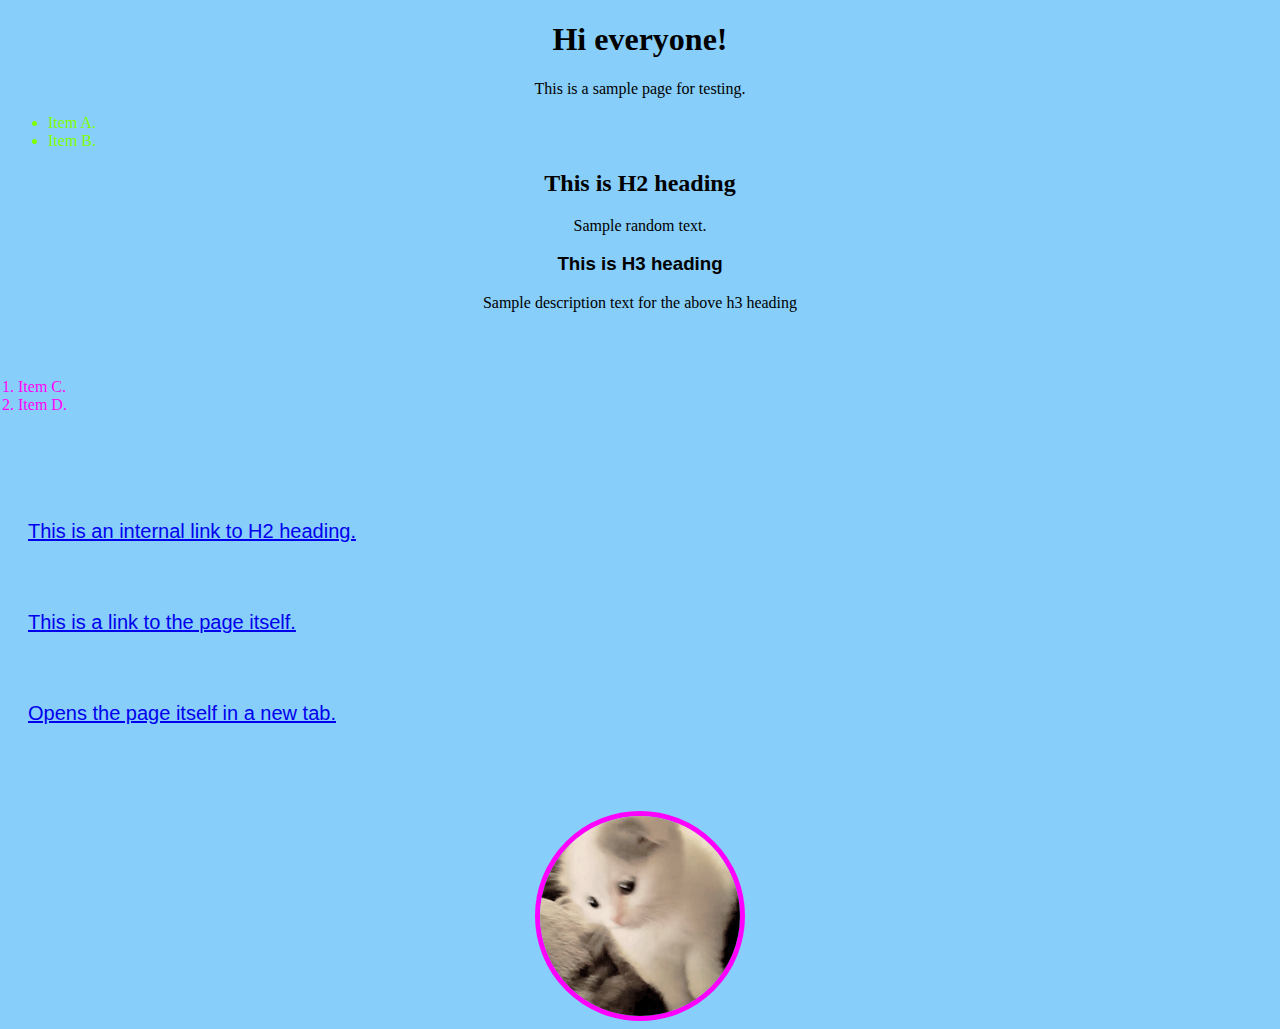
==== index.html @ 703a48d3 "made some changes" ====
<!DOCTYPE html>
<html lang="en">

    <head>
        <meta charset="UTF-8"/>
        <meta name="viewport" content="width=device-width, initial-scale=1.0" />
        <meta http-equiv="X-UA-Compatible" content="ie=edge" />
        <link rel="stylesheet" href="style.css">
        <title>Welcome to my page!</title>
    </head>
    <main>
        <h1 class="h1">Hi everyone!</h1>
        <p>This is a sample page for testing.</p>
        <ul>
            <li>Item A.</li>
            <li>Item B.</li>
        </ul>
        <div class="h2"><h2>This is H2 heading</h2></div>
        <p>Sample random text.</p>
        <section class="h3"><h3>This is H3 heading</h3></section>
        <p>Sample description text for the above h3 heading</p>
        <ol>
            <li>Item C.</li>
            <li>Item D.</li>
        </ol>
        <section class="links">
        <a href="#h2">This is an internal link to H2 heading.</a><br/>
        <a href="http://127.0.0.1:5500/index.html" target="_self">This is a link to the page itself.</a><br/>
        <a href="http://127.0.0.1:5500/index.html" target="_blank">Opens the page itself in a new tab.</a><br/>
        <br/>    
    </section>    
        <img class="img" src="./cat_image.gif" alt="kitten looking around for something" width="200" height="200">
    </main>
    <footer></footer>

</html>
---- style.css ----
body {
    background-color: lightskyblue;
  }

  .img{
    border-radius: 50%;
    border: 5px solid magenta;
    text-align: center;
    display: block;
    margin: 0 auto;

  }

  .h1 {
    text-align: center;
    grid-column: 1 /span 2;
  }

p{
    text-align: center;
}

  .h2 {
    text-align: center;
  } 

  .h3 {
    font-family: Arial;
    text-align: center;
  }

  a {
    font-family: Arial, Helvetica, sans-serif;
    font-size: 20px;
    margin-bottom: 50px;
    margin-left: 20px;
  }

  ol{
    color: fuchsia;
    padding-top: 50px;
    padding-right: 30px;
    padding-bottom: 90px;
    padding-left: 10px;
  }

  ul{
    color: chartreuse;
  }

  .links{
    display: grid;
    grid-column: 1 / span 2;
  }
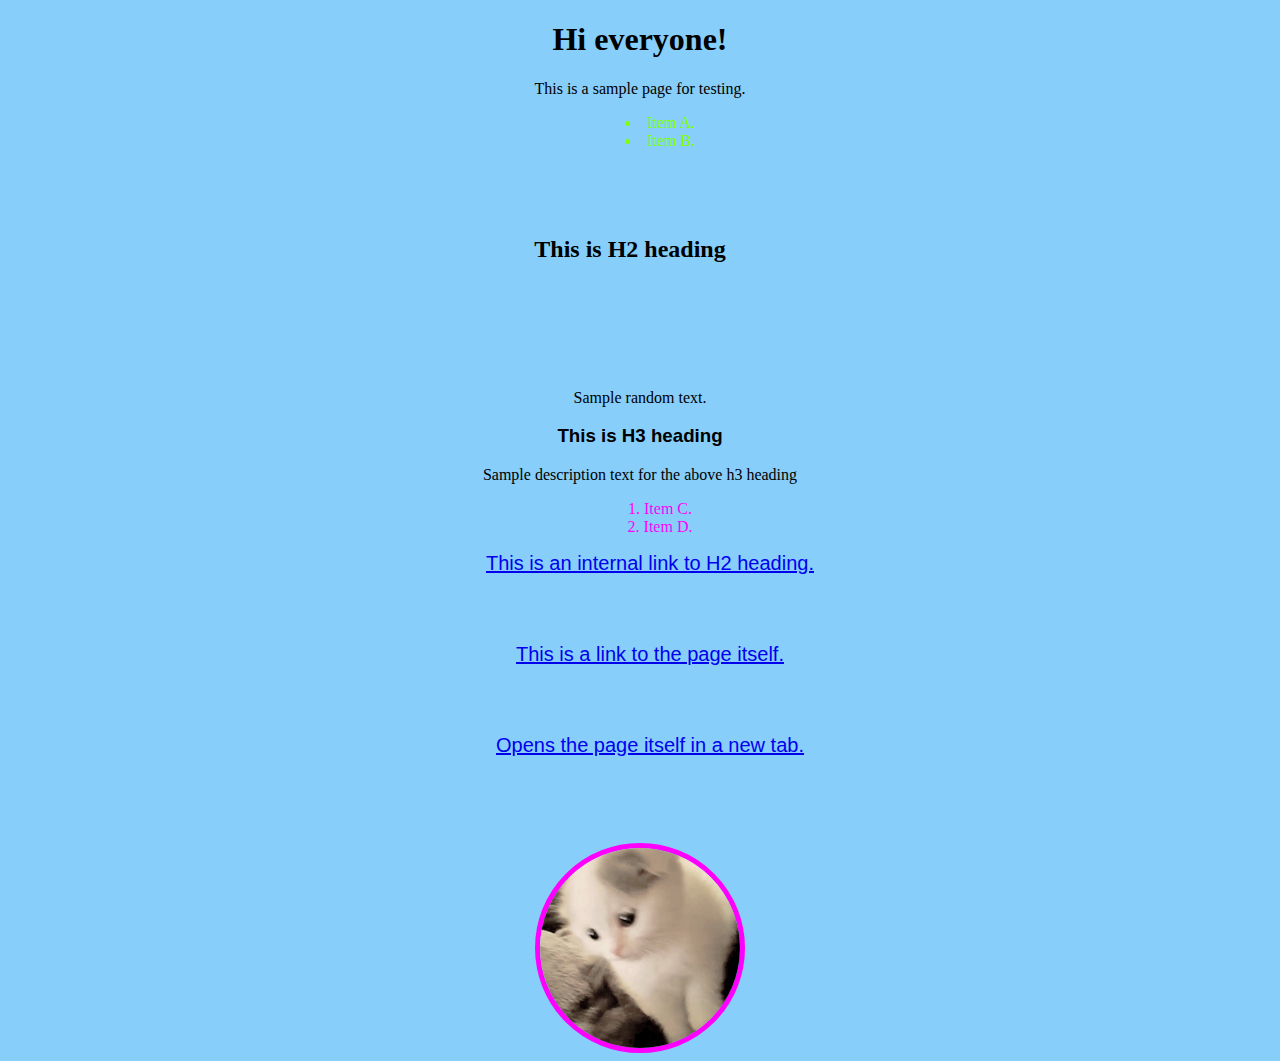
==== commit afa13447: "made more changes" ====
--- a/index.html
+++ b/index.html
@@ -11,7 +11,7 @@
     <main>
         <h1 class="h1">Hi everyone!</h1>
         <p>This is a sample page for testing.</p>
-        <ul>
+        <ul class="unordered-list">
             <li>Item A.</li>
             <li>Item B.</li>
         </ul>
@@ -19,9 +19,9 @@
         <p>Sample random text.</p>
         <section class="h3"><h3>This is H3 heading</h3></section>
         <p>Sample description text for the above h3 heading</p>
-        <ol>
-            <li>Item C.</li>
-            <li>Item D.</li>
+        <ol class="ordered-list-item">
+            <li >Item C.</li>
+            <li >Item D.</li>
         </ol>
         <section class="links">
         <a href="#h2">This is an internal link to H2 heading.</a><br/>
--- a/style.css
+++ b/style.css
@@ -13,7 +13,7 @@
 
   .h1 {
     text-align: center;
-    grid-column: 1 /span 2;
+    grid-row: 1 /span 2;
   }
 
 p{
@@ -22,6 +22,10 @@
 
   .h2 {
     text-align: center;
+    padding-top: 50px;
+    padding-right: 30px;
+    padding-bottom: 90px;
+    padding-left: 10px;
   } 
 
   .h3 {
@@ -36,19 +40,21 @@
     margin-left: 20px;
   }
 
-  ol{
-    color: fuchsia;
-    padding-top: 50px;
-    padding-right: 30px;
-    padding-bottom: 90px;
-    padding-left: 10px;
-  }
-
-  ul{
-    color: chartreuse;
-  }
-
   .links{
     display: grid;
     grid-column: 1 / span 2;
+    text-align: center;
+  }
+
+  .ordered-list-item{
+    text-align: center;
+    list-style-position: inside;
+    color: fuchsia;
+
+  }
+
+  .unordered-list{
+    text-align: center;
+    list-style-position: inside;
+    color: chartreuse;
   }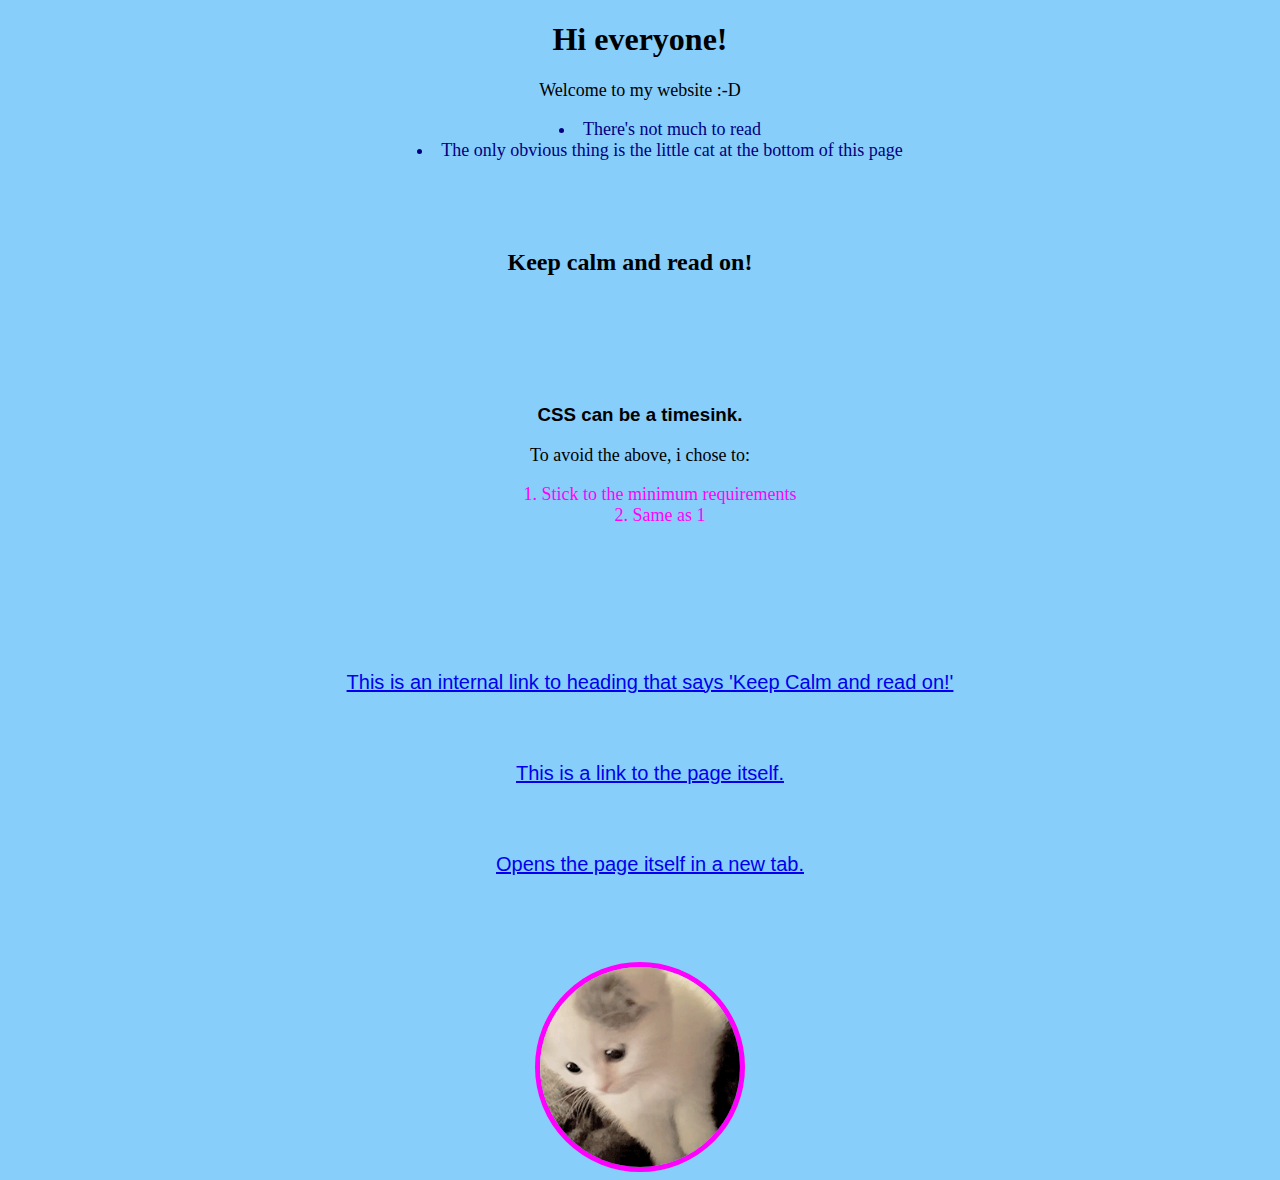
==== commit 09ca2009: "made more changes" ====
--- a/index.html
+++ b/index.html
@@ -6,25 +6,24 @@
         <meta name="viewport" content="width=device-width, initial-scale=1.0" />
         <meta http-equiv="X-UA-Compatible" content="ie=edge" />
         <link rel="stylesheet" href="style.css">
-        <title>Welcome to my page!</title>
+        <title>Sample website.</title>
     </head>
     <main>
         <h1 class="h1">Hi everyone!</h1>
-        <p>This is a sample page for testing.</p>
+        <p>Welcome to my website :-D</p>
         <ul class="unordered-list">
-            <li>Item A.</li>
-            <li>Item B.</li>
+            <li>There's not much to read</li>
+            <li>The only obvious thing is the little cat at the bottom of this page</li>
         </ul>
-        <div class="h2"><h2>This is H2 heading</h2></div>
-        <p>Sample random text.</p>
-        <section class="h3"><h3>This is H3 heading</h3></section>
-        <p>Sample description text for the above h3 heading</p>
+        <div class="h2" a href=""  ><h2>Keep calm and read on!</h2></div>
+        <section class="h3"><h3>CSS can be a timesink.</h3></section>
+        <p>To avoid the above, i chose to:</p>
         <ol class="ordered-list-item">
-            <li >Item C.</li>
-            <li >Item D.</li>
+            <li >Stick to the minimum requirements</li>
+            <li >Same as 1</li>
         </ol>
         <section class="links">
-        <a href="#h2">This is an internal link to H2 heading.</a><br/>
+        <a href="#h2">This is an internal link to heading that says 'Keep Calm and read on!'</a><br/>
         <a href="http://127.0.0.1:5500/index.html" target="_self">This is a link to the page itself.</a><br/>
         <a href="http://127.0.0.1:5500/index.html" target="_blank">Opens the page itself in a new tab.</a><br/>
         <br/>    
--- a/style.css
+++ b/style.css
@@ -14,10 +14,12 @@
   .h1 {
     text-align: center;
     grid-row: 1 /span 2;
+  
   }
 
 p{
     text-align: center;
+    font-size: large;
 }
 
   .h2 {
@@ -44,17 +46,20 @@
     display: grid;
     grid-column: 1 / span 2;
     text-align: center;
+    padding-top: 10%
   }
 
   .ordered-list-item{
     text-align: center;
     list-style-position: inside;
     color: fuchsia;
+    font-size: large;
 
   }
 
   .unordered-list{
     text-align: center;
     list-style-position: inside;
-    color: chartreuse;
+    color: navy;
+    font-size: large;
   }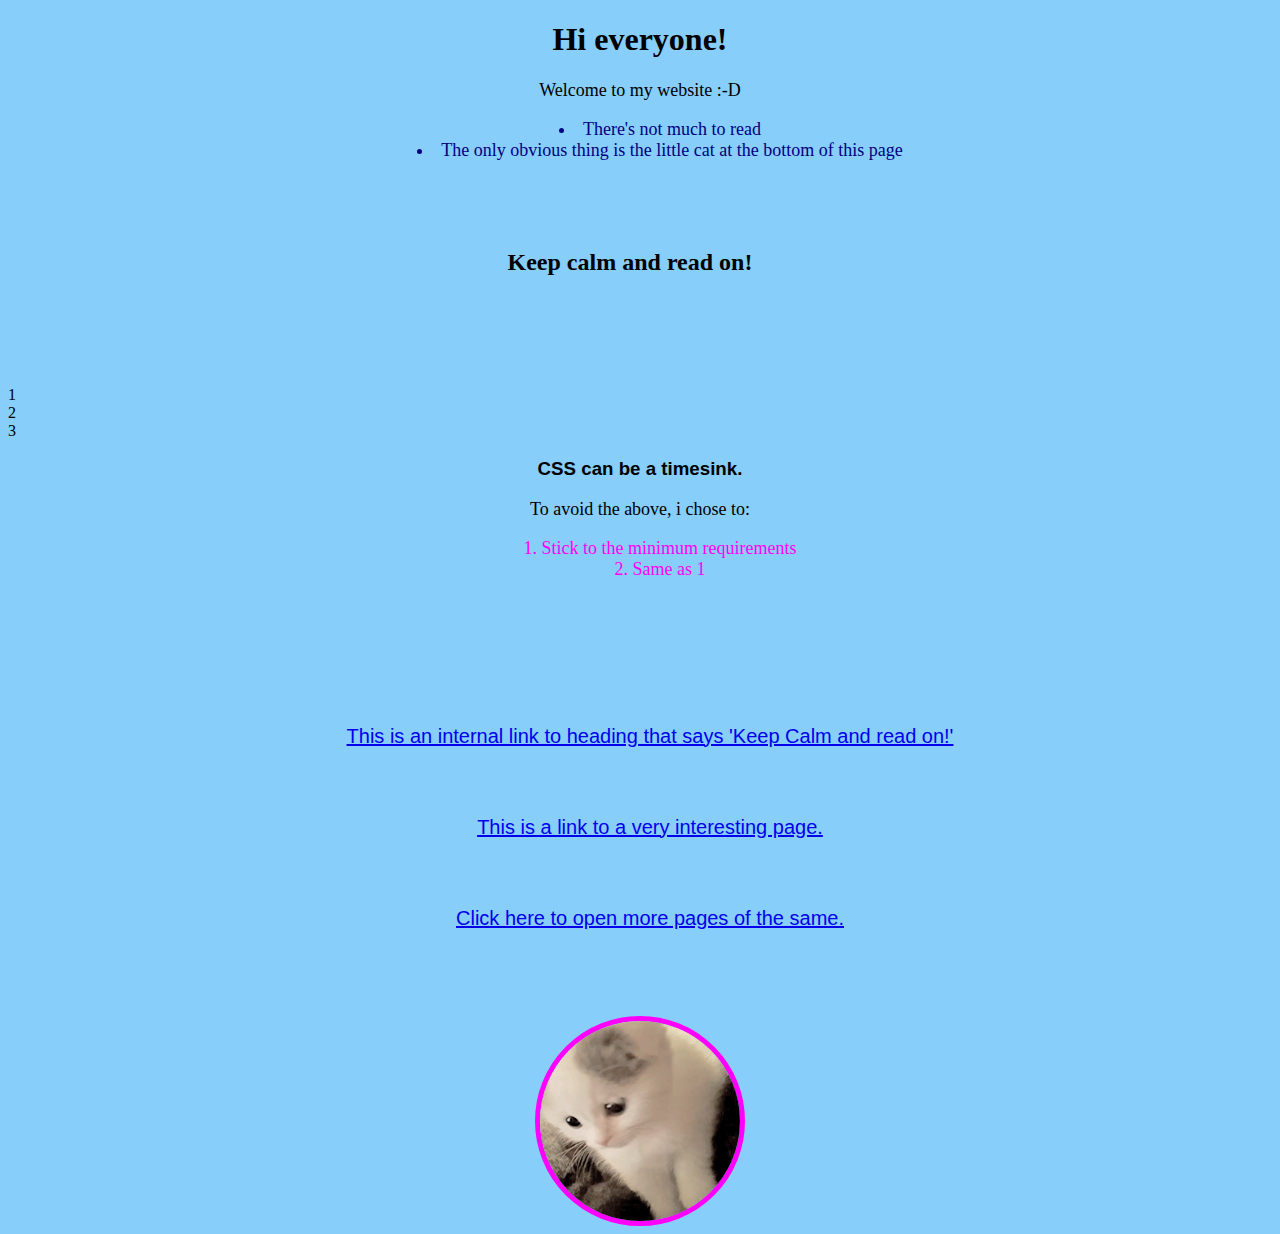
==== commit 19bb6683: "made some changes" ====
--- a/index.html
+++ b/index.html
@@ -16,6 +16,9 @@
             <li>The only obvious thing is the little cat at the bottom of this page</li>
         </ul>
         <div class="h2" a href=""  ><h2>Keep calm and read on!</h2></div>
+        <div>1</div>
+        <div>2</div>
+        <div>3</div>
         <section class="h3"><h3>CSS can be a timesink.</h3></section>
         <p>To avoid the above, i chose to:</p>
         <ol class="ordered-list-item">
@@ -24,8 +27,8 @@
         </ol>
         <section class="links">
         <a href="#h2">This is an internal link to heading that says 'Keep Calm and read on!'</a><br/>
-        <a href="http://127.0.0.1:5500/index.html" target="_self">This is a link to the page itself.</a><br/>
-        <a href="http://127.0.0.1:5500/index.html" target="_blank">Opens the page itself in a new tab.</a><br/>
+        <a href="http://127.0.0.1:5500/index_2.html" target="_self">This is a link to a very interesting page.</a><br/>
+        <a href="http://127.0.0.1:5500/index.html" target="_blank">Click here to open more pages of the same.</a><br/>
         <br/>    
     </section>    
         <img class="img" src="./cat_image.gif" alt="kitten looking around for something" width="200" height="200">
--- a/style.css
+++ b/style.css
@@ -62,4 +62,11 @@
     list-style-position: inside;
     color: navy;
     font-size: large;
-  }+  }
+
+  .wrapper{
+    display :grid;
+    grid-template-columns: 300px 100px;
+  }
+
+  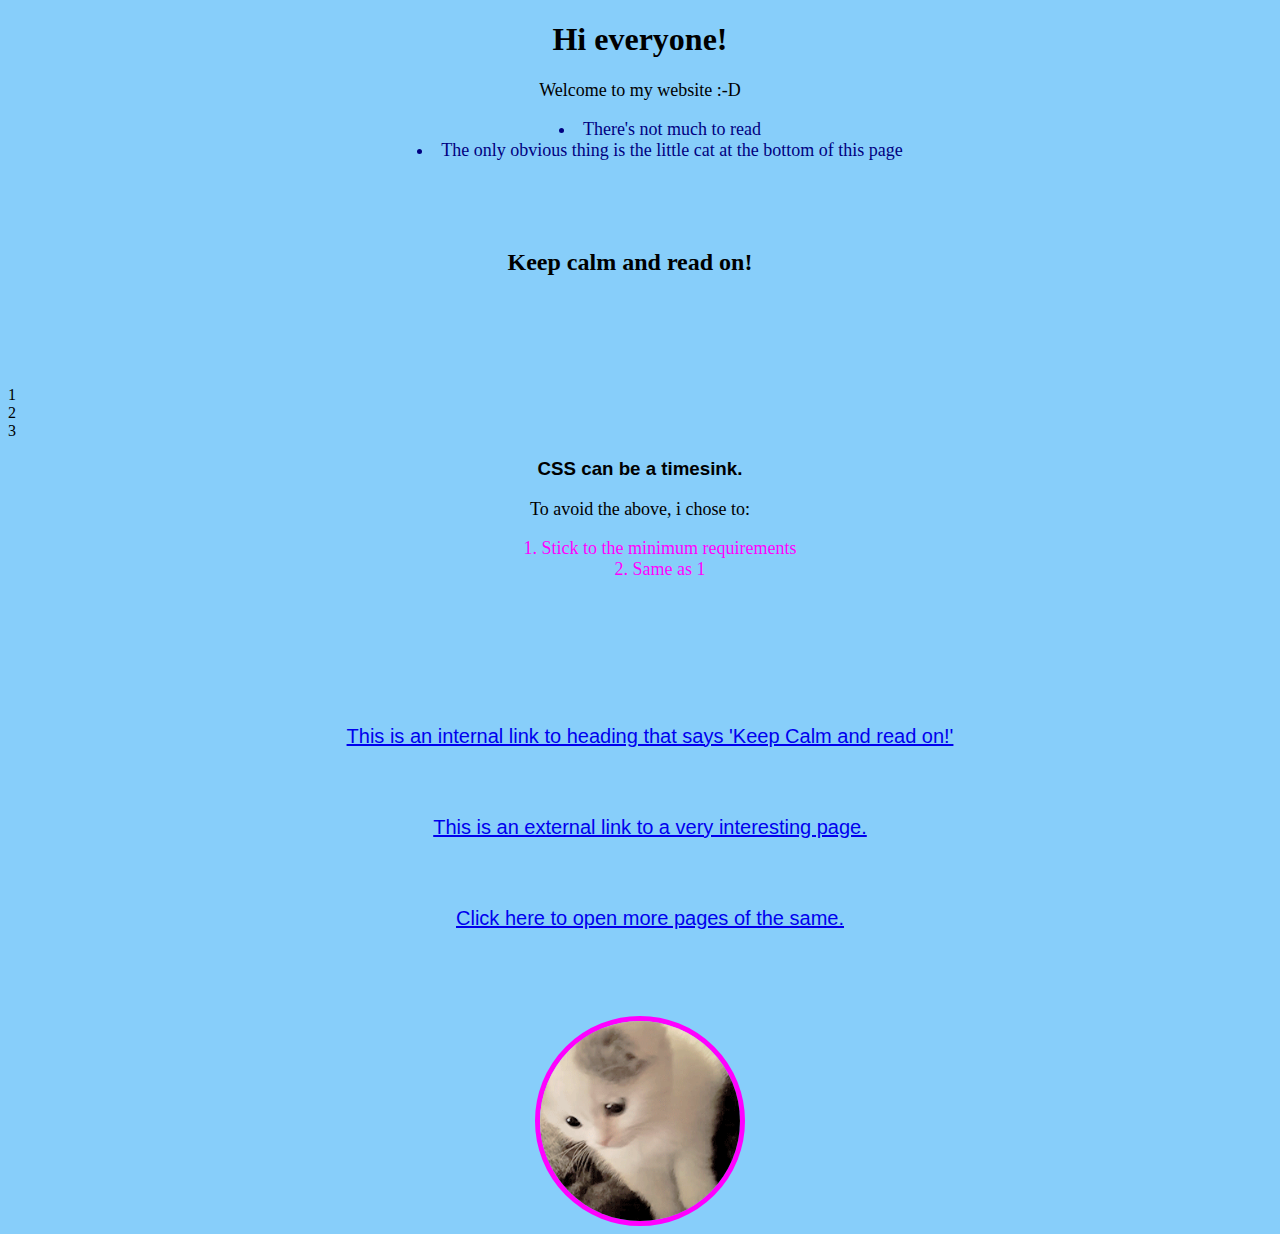
==== commit 7c532d8f: "changes" ====
--- a/index.html
+++ b/index.html
@@ -27,7 +27,7 @@
         </ol>
         <section class="links">
         <a href="#h2">This is an internal link to heading that says 'Keep Calm and read on!'</a><br/>
-        <a href="http://127.0.0.1:5500/index_2.html" target="_self">This is a link to a very interesting page.</a><br/>
+        <a href="http://127.0.0.1:5500/index_2.html" target="_self">This is an external link to a very interesting page.</a><br/>
         <a href="http://127.0.0.1:5500/index.html" target="_blank">Click here to open more pages of the same.</a><br/>
         <br/>    
     </section>    
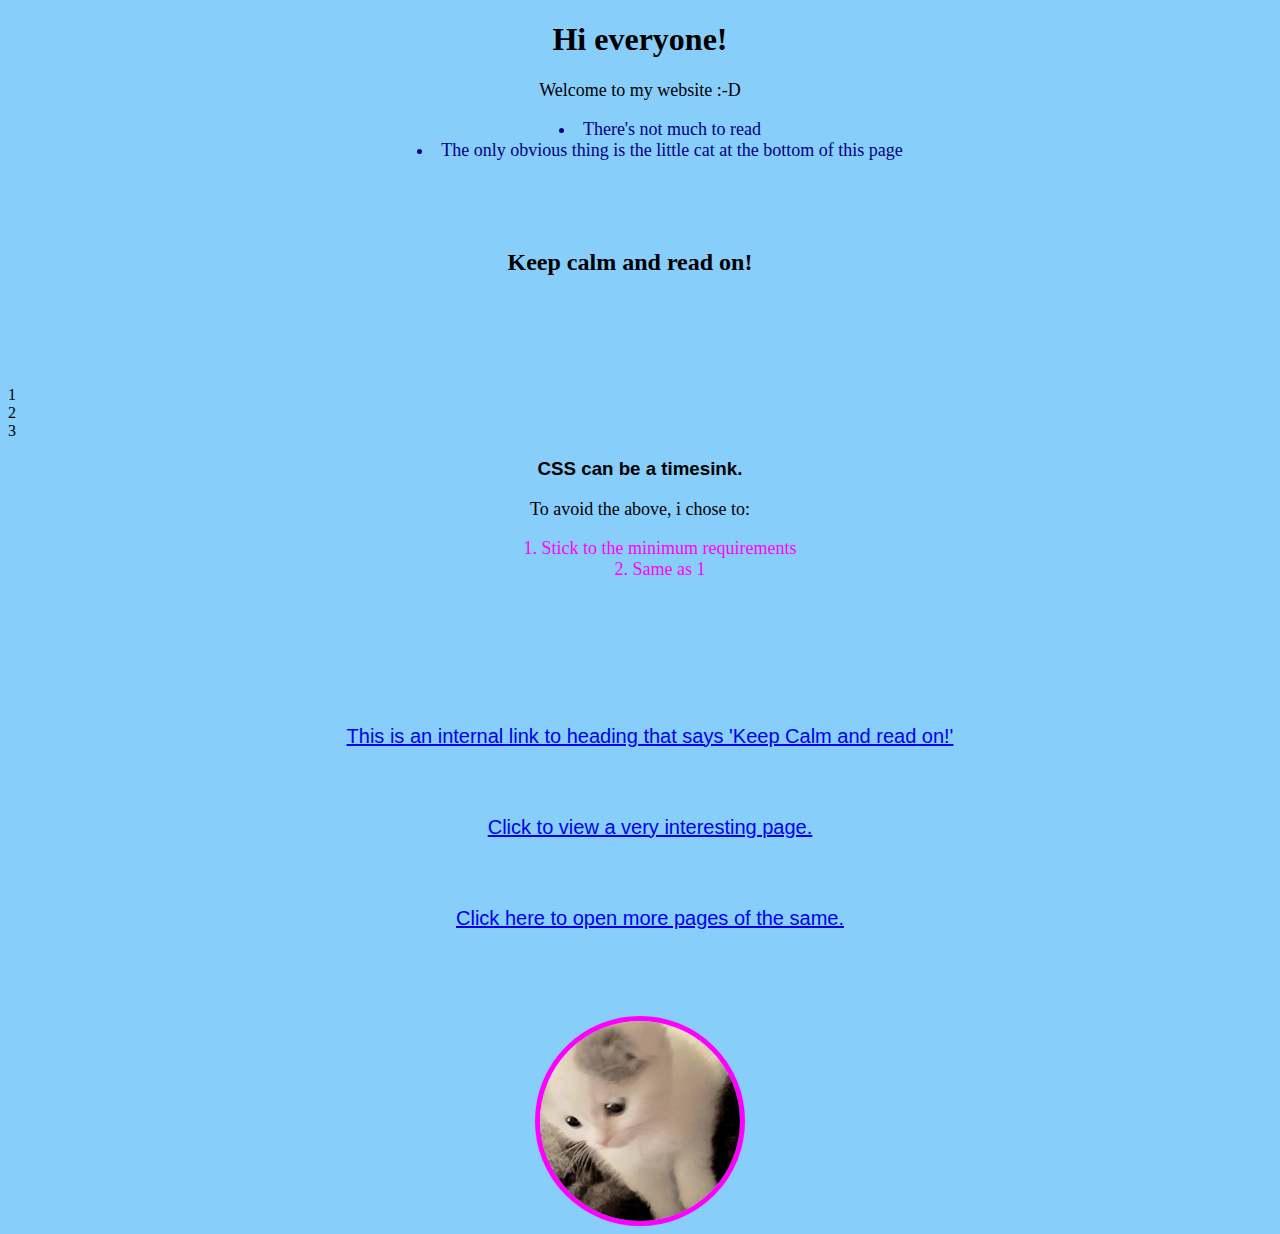
==== commit 4ea7fb7a: "changes" ====
--- a/index.html
+++ b/index.html
@@ -27,7 +27,7 @@
         </ol>
         <section class="links">
         <a href="#h2">This is an internal link to heading that says 'Keep Calm and read on!'</a><br/>
-        <a href="http://127.0.0.1:5500/index_2.html" target="_self">This is an external link to a very interesting page.</a><br/>
+        <a href="http://127.0.0.1:5500/index_2.html" target="_self">Click to view a very interesting page.</a><br/>
         <a href="http://127.0.0.1:5500/index.html" target="_blank">Click here to open more pages of the same.</a><br/>
         <br/>    
     </section>    
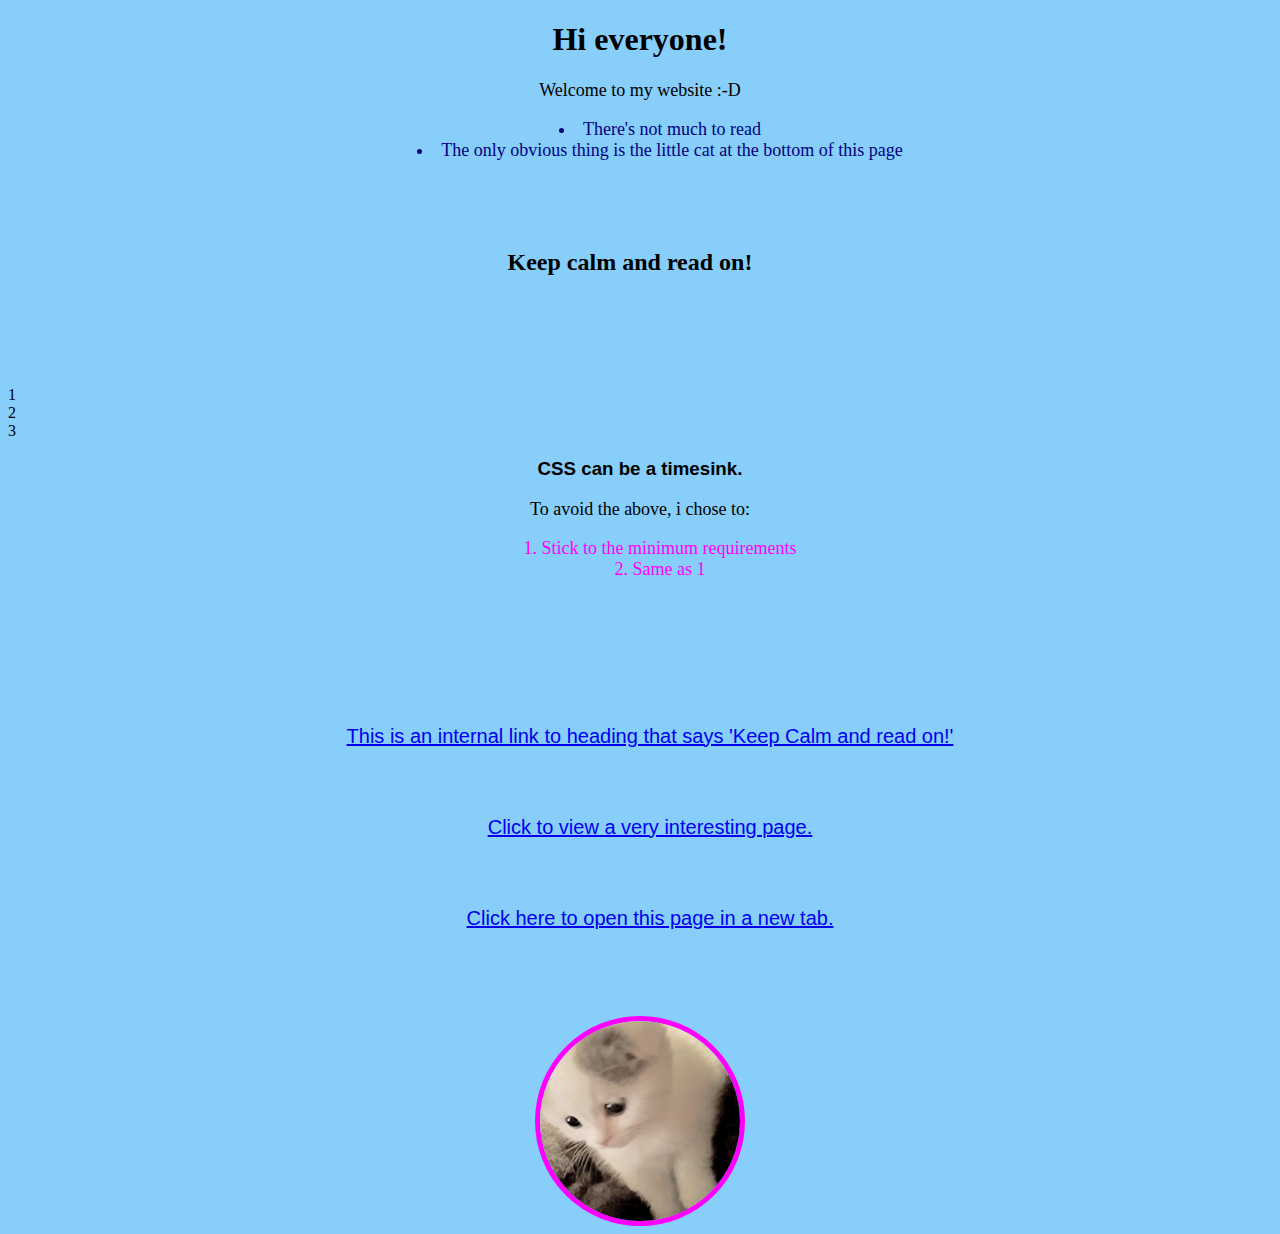
==== commit aa85a052: "changes" ====
--- a/index.html
+++ b/index.html
@@ -28,7 +28,7 @@
         <section class="links">
         <a href="#h2">This is an internal link to heading that says 'Keep Calm and read on!'</a><br/>
         <a href="http://127.0.0.1:5500/index_2.html" target="_self">Click to view a very interesting page.</a><br/>
-        <a href="http://127.0.0.1:5500/index.html" target="_blank">Click here to open more pages of the same.</a><br/>
+        <a href="http://127.0.0.1:5500/index.html" target="_blank">Click here to open this page in a new tab.</a><br/>
         <br/>    
     </section>    
         <img class="img" src="./cat_image.gif" alt="kitten looking around for something" width="200" height="200">
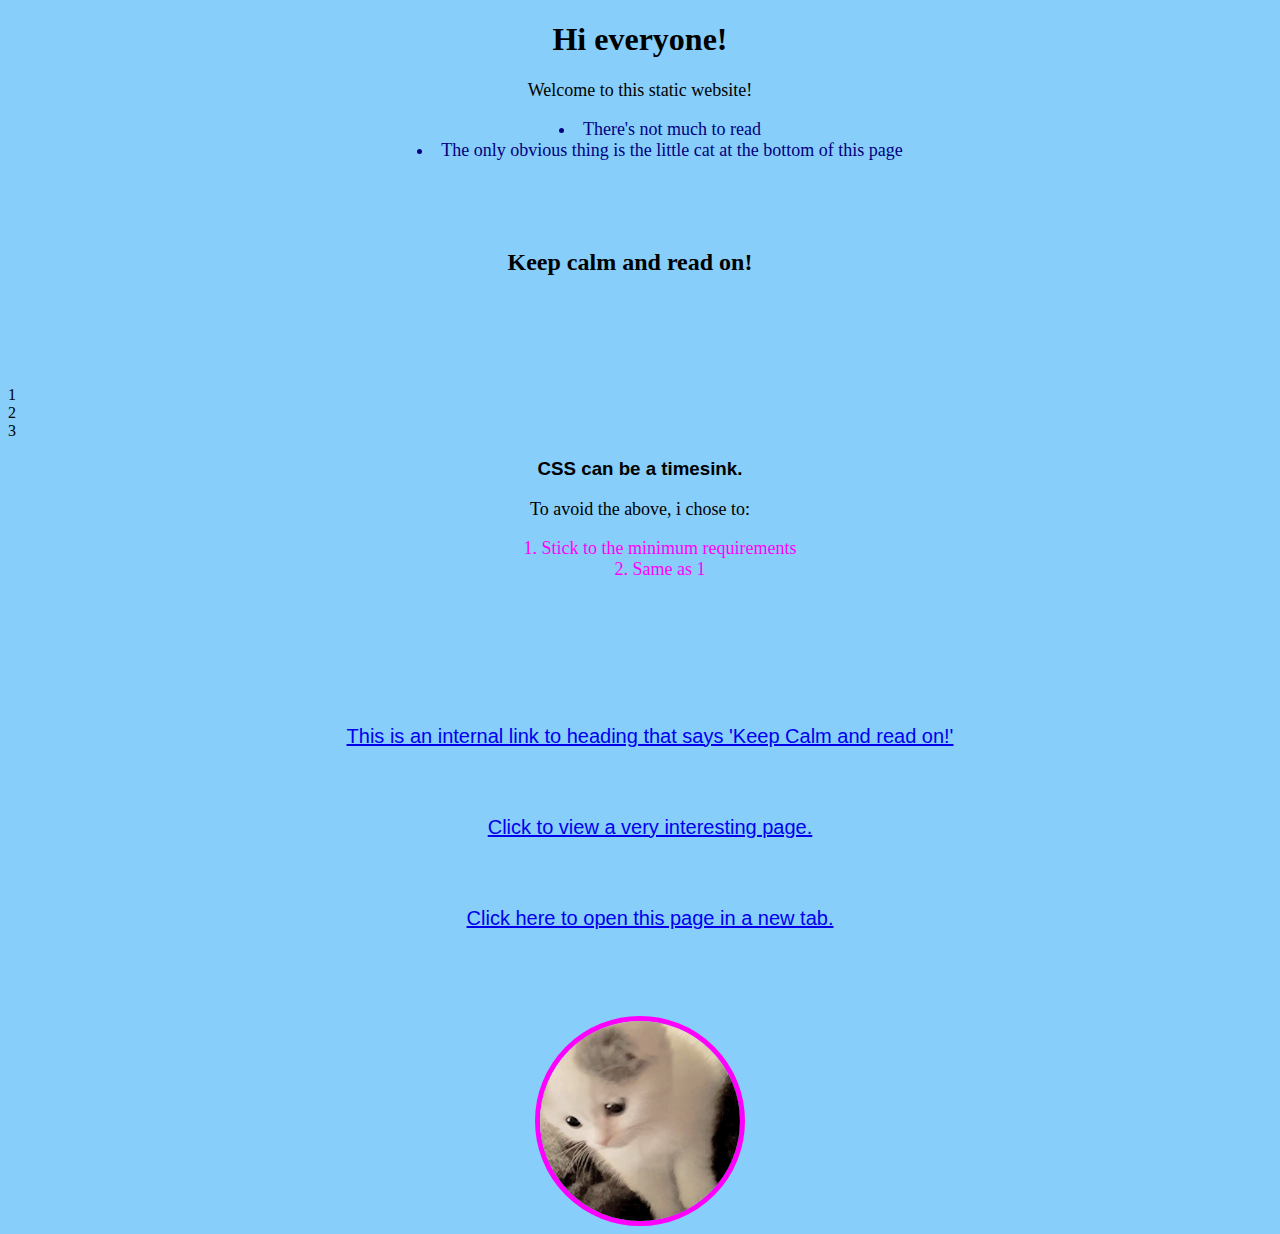
==== commit 7e313dc2: "changes" ====
--- a/index.html
+++ b/index.html
@@ -10,7 +10,7 @@
     </head>
     <main>
         <h1 class="h1">Hi everyone!</h1>
-        <p>Welcome to my website :-D</p>
+        <p>Welcome to this static website!</p>
         <ul class="unordered-list">
             <li>There's not much to read</li>
             <li>The only obvious thing is the little cat at the bottom of this page</li>
